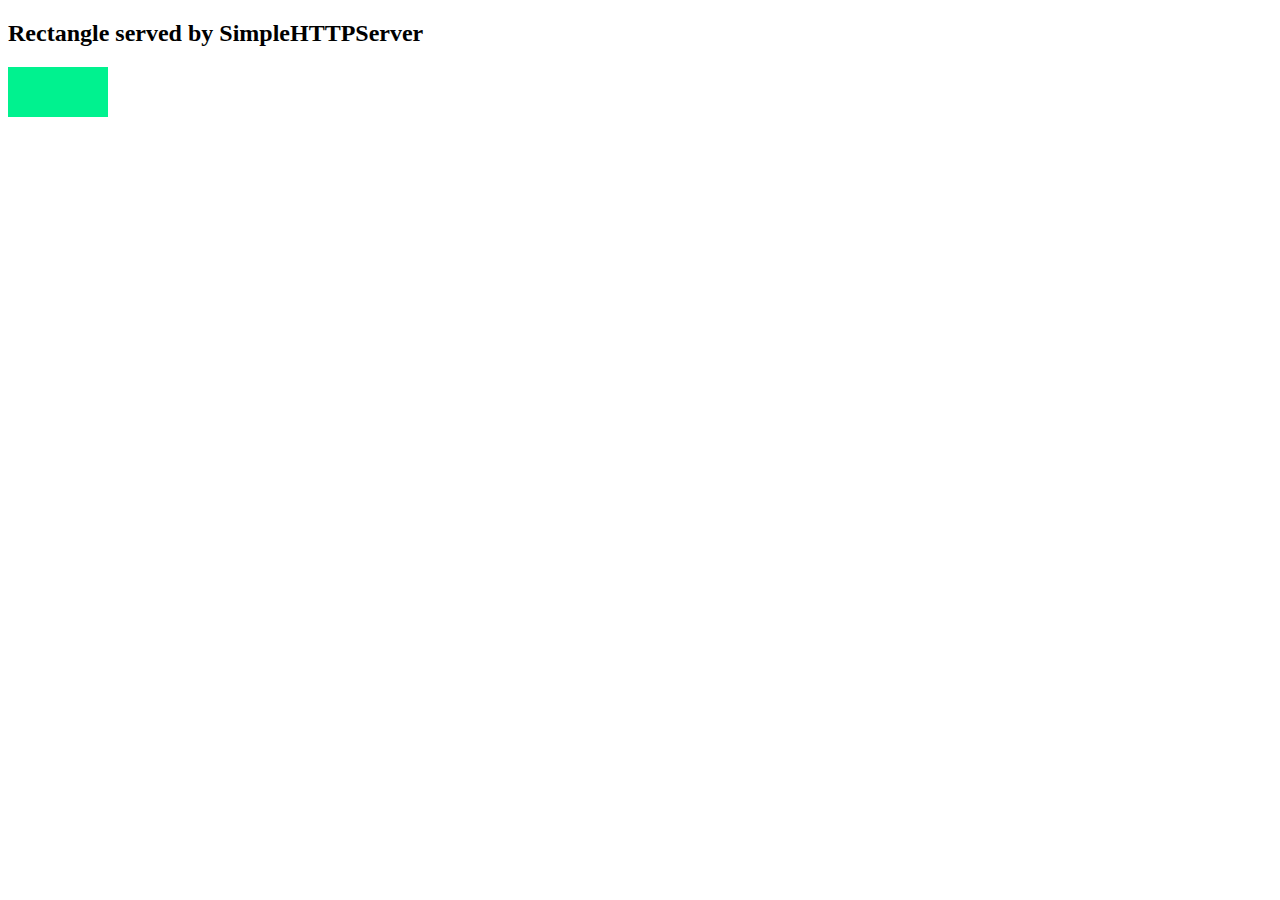
==== www/index.html @ 6f2540e3 "Launched super simple version of nginx webserver" ====
<!DOCTYPE html>
<html>
<head>
  <title>Using Python's SimpleHTTPServer Module</title>
  <style>
    #rectangle {
      height: 50px;
      width: 100px;
      background-color: #00f28f;
    }
  </style>
</head>
<body>
  <h2>Rectangle served by SimpleHTTPServer</h2>
  <div id="rectangle"></div>
</body>
</html>
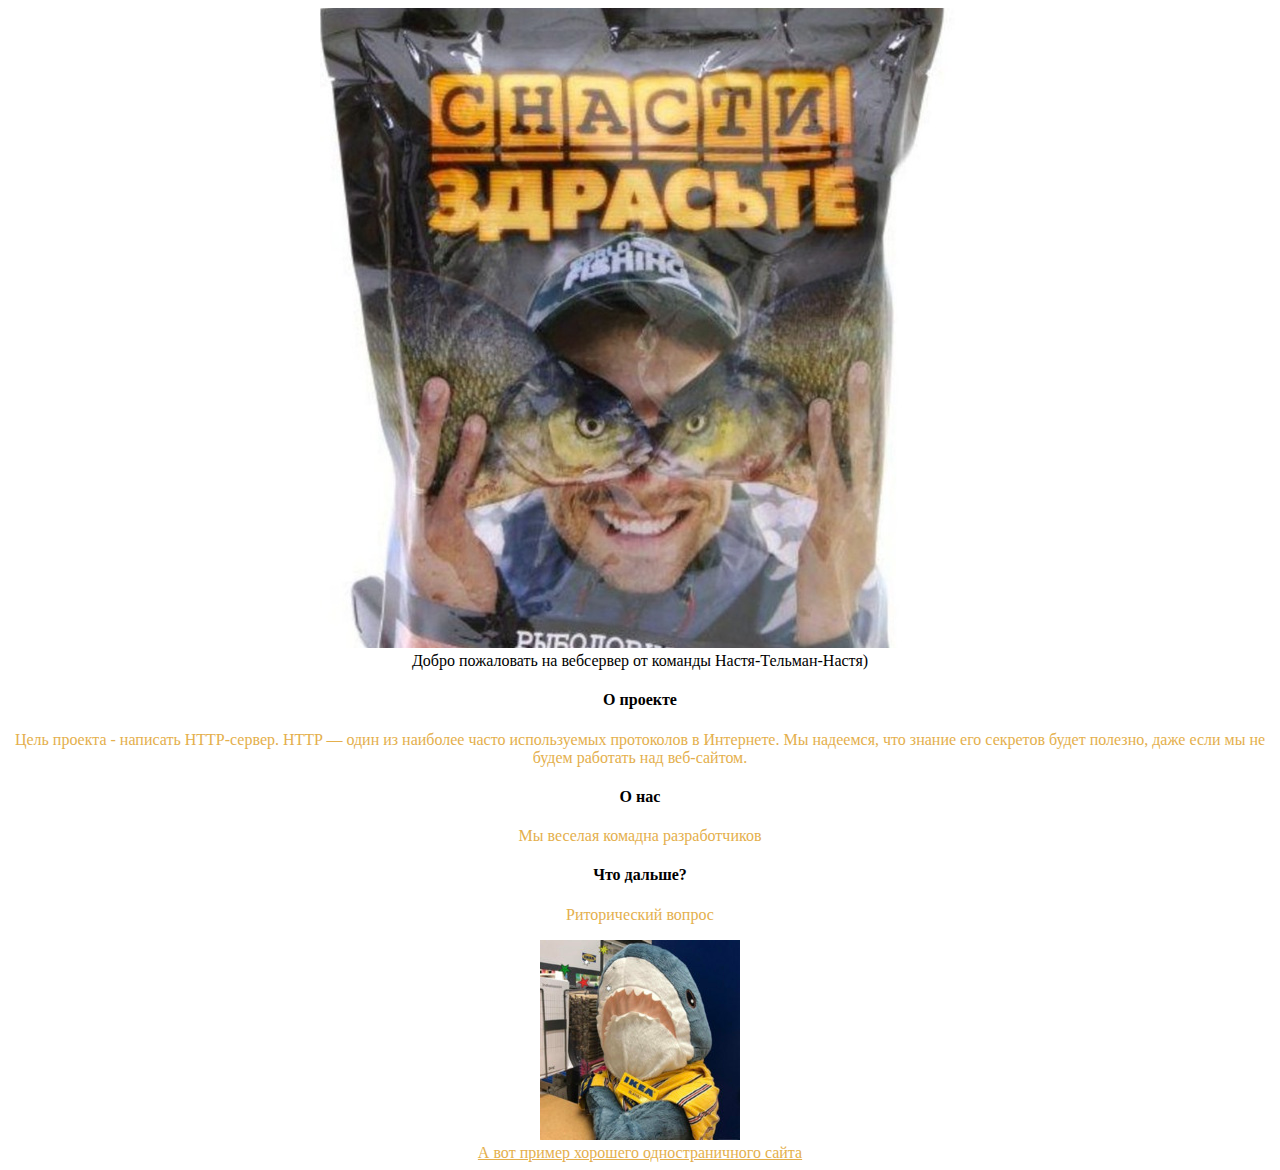
==== commit 57036c91: "pages" ====
--- a/www/index.html
+++ b/www/index.html
@@ -1,17 +1,47 @@
 <!DOCTYPE html>
 <html>
+<title>Webserv</title>
 <head>
-  <title>Using Python's SimpleHTTPServer Module</title>
-  <style>
-    #rectangle {
-      height: 50px;
-      width: 100px;
-      background-color: #00f28f;
+    <meta http-equiv="Content-Type" content="text/html; charset=utf-8"/>
+    <link type="Image/x-icon" href="favicon.ico" rel="icon">
+</head>
+
+<link type="text/css" rel="stylesheet"  media="all" />
+
+<style>
+    p {
+        color : rgb(228, 175, 76);
     }
-  </style>
-</head>
+    a {
+        color : rgb(228, 175, 76);
+    }
+</style>
+
 <body>
-  <h2>Rectangle served by SimpleHTTPServer</h2>
-  <div id="rectangle"></div>
+<center>
+<img class="img1" src="./images/main_photo.jpg"/>
+</center>
+
+<center>
+    Добро пожаловать на вебсервер от команды Настя-Тельман-Настя)
+</center>
+
+<center>
+<h4>О проекте</h4>
+<p>Цель проекта - написать HTTP-сервер. HTTP — один из наиболее часто используемых протоколов в Интернете.
+    Мы надеемся, что знание его секретов будет полезно, даже если мы не будем работать над веб-сайтом.</p>
+<!--<br>-->
+
+<h4>О нас</h4>
+<p>Мы веселая комадна разработчиков</p>
+
+<h4>Что дальше?</h4>
+<p>Риторический вопрос</p>
+<img class="shark" src="./images/new_shark.jpg" width="200" height="200"/>
+</center>
+<center>
+<a href="/utopia/index.html">А вот пример хорошего одностраничного сайта</a>
+</center>
+
 </body>
-</html>
+</html>